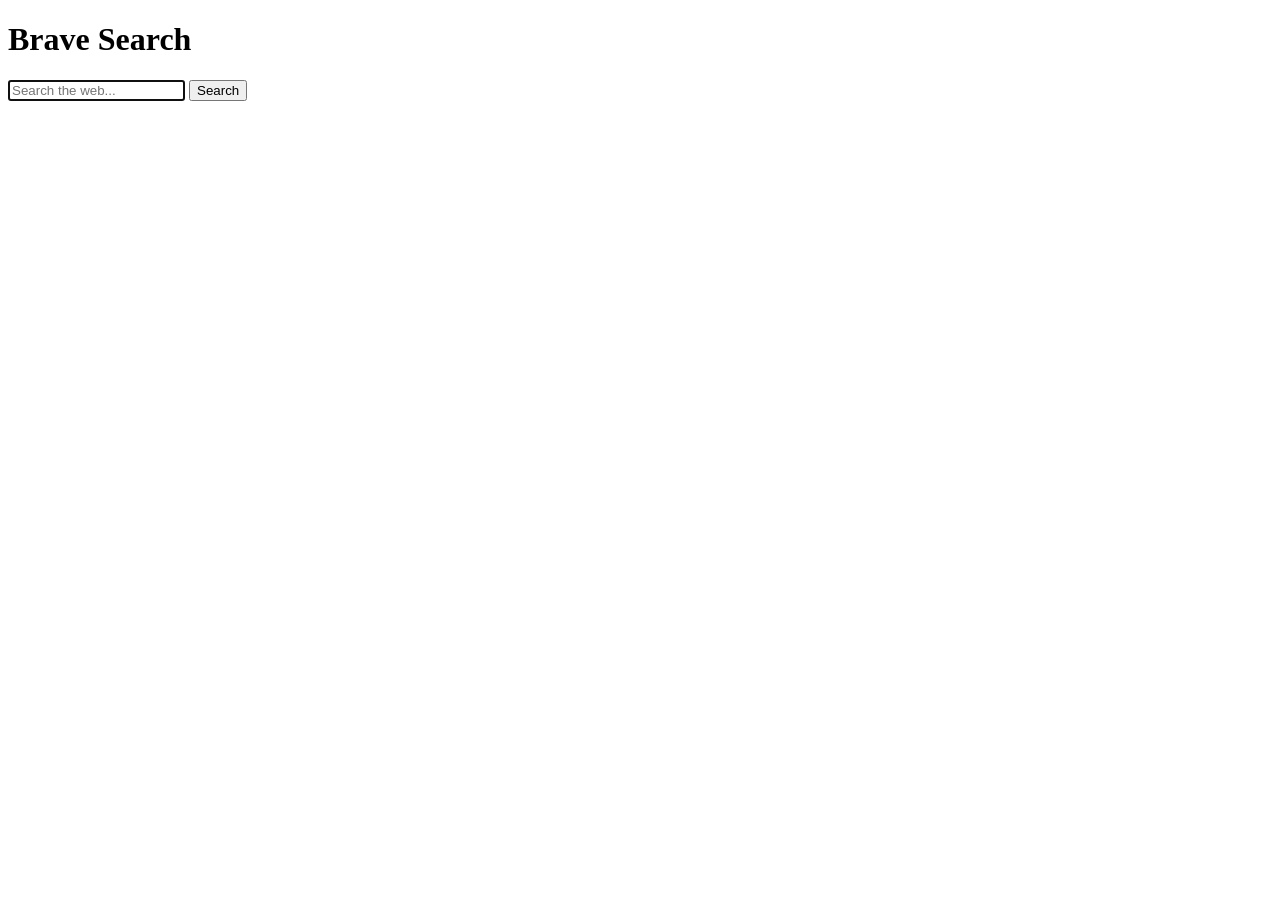
==== templates/index.html @ b614672a "Scaffold Brave Search app with Flask, requests, and uv" ====
<!DOCTYPE html>
<html lang="en">
<head>
    <meta charset="UTF-8">
    <meta name="viewport" content="width=device-width, initial-scale=1.0">
    <title>Brave Search</title>
    <link rel="stylesheet" href="{{ url_for('static', filename='style.css') }}">
</head>
<body>
    <div class="search-container">
        <h1>Brave Search</h1>
        <form action="/search" method="get">
            <input type="text" name="q" placeholder="Search the web..." required autofocus>
            <button type="submit">Search</button>
        </form>
    </div>
</body>
</html>
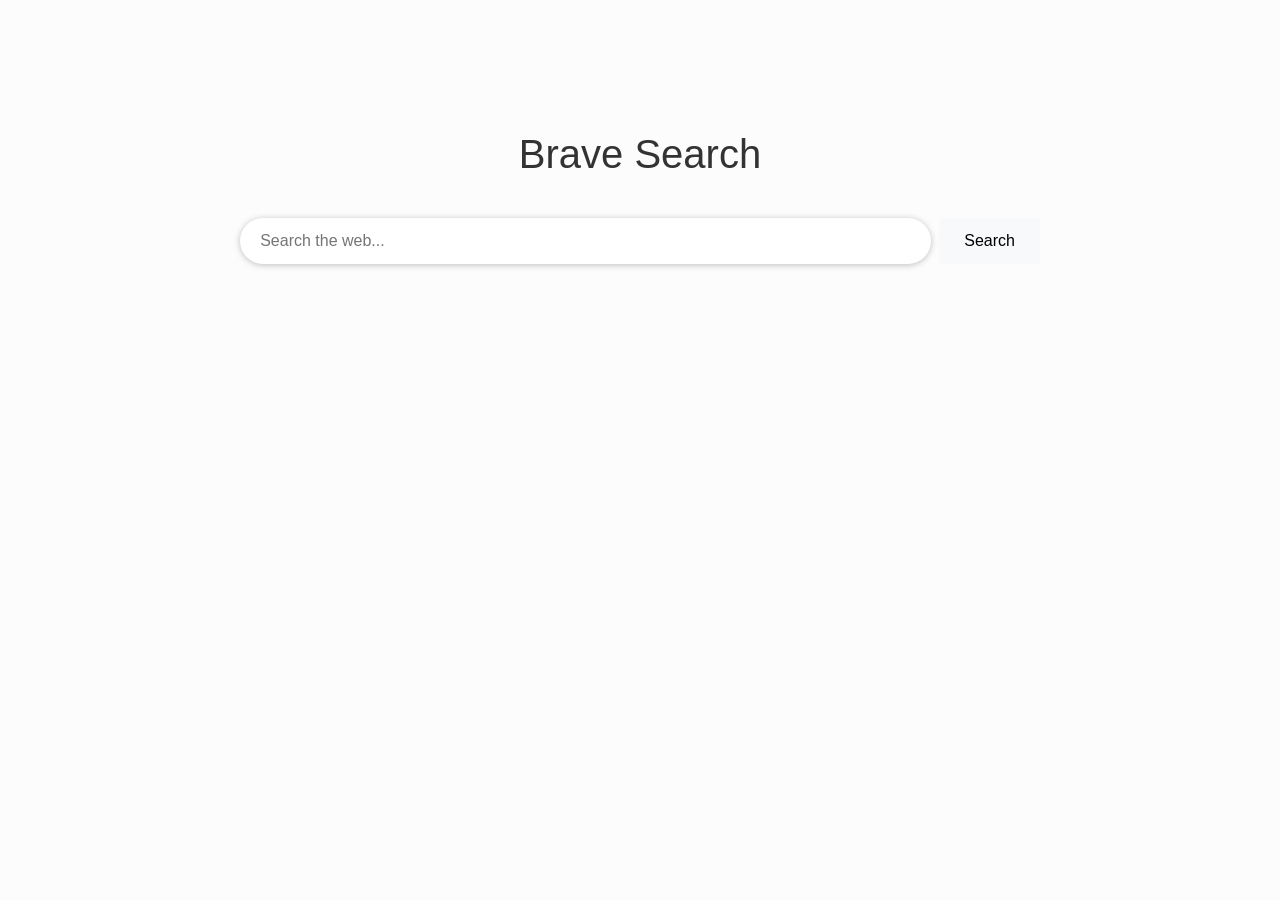
==== commit 8e0b7a9a: "feat: refactor application to Go using standard library - Implemented Brave Search client in interna" ====
--- a/templates/index.html
+++ b/templates/index.html
@@ -4,7 +4,7 @@
     <meta charset="UTF-8">
     <meta name="viewport" content="width=device-width, initial-scale=1.0">
     <title>Brave Search</title>
-    <link rel="stylesheet" href="{{ url_for('static', filename='style.css') }}">
+    <link rel="stylesheet" href="/static/style.css">
 </head>
 <body>
     <div class="search-container">
--- a/static/style.css
+++ b/static/style.css
@@ -0,0 +1,85 @@
+body {
+    font-family: -apple-system, BlinkMacSystemFont, "Segoe UI", Roboto, Helvetica, Arial, sans-serif;
+    line-height: 1.6;
+    color: #333;
+    max-width: 800px;
+    margin: 0 auto;
+    padding: 2rem;
+    background-color: #fcfcfc;
+}
+
+.search-container {
+    text-align: center;
+    margin-top: 10vh;
+}
+
+h1 {
+    font-weight: 300;
+    font-size: 2.5rem;
+    margin-bottom: 2rem;
+}
+
+form {
+    display: flex;
+    gap: 0.5rem;
+}
+
+input[type="text"] {
+    flex: 1;
+    padding: 0.8rem 1.2rem;
+    font-size: 1rem;
+    border: 1px solid #dfe1e5;
+    border-radius: 24px;
+    outline: none;
+    transition: box-shadow 0.2s;
+}
+
+input[type="text"]:focus {
+    box-shadow: 0 1px 6px rgba(32,33,36,0.28);
+    border-color: rgba(223,225,229,0);
+}
+
+button {
+    padding: 0.8rem 1.5rem;
+    font-size: 1rem;
+    background-color: #f8f9fa;
+    border: 1px solid #f8f9fa;
+    border-radius: 4px;
+    cursor: pointer;
+}
+
+button:hover {
+    box-shadow: 0 1px 1px rgba(0,0,0,0.1);
+    background-color: #f8f9fa;
+    border: 1px solid #dadce0;
+}
+
+.result-item {
+    margin-bottom: 1.5rem;
+}
+
+.result-item a {
+    text-decoration: none;
+}
+
+.result-item h3 {
+    margin: 0;
+    color: #1a0dab;
+    font-weight: 400;
+}
+
+.result-item h3:hover {
+    text-decoration: underline;
+}
+
+.result-url {
+    font-size: 0.9rem;
+    color: #006621;
+    display: block;
+    margin-bottom: 2px;
+}
+
+.result-description {
+    font-size: 0.9rem;
+    color: #4d5156;
+}
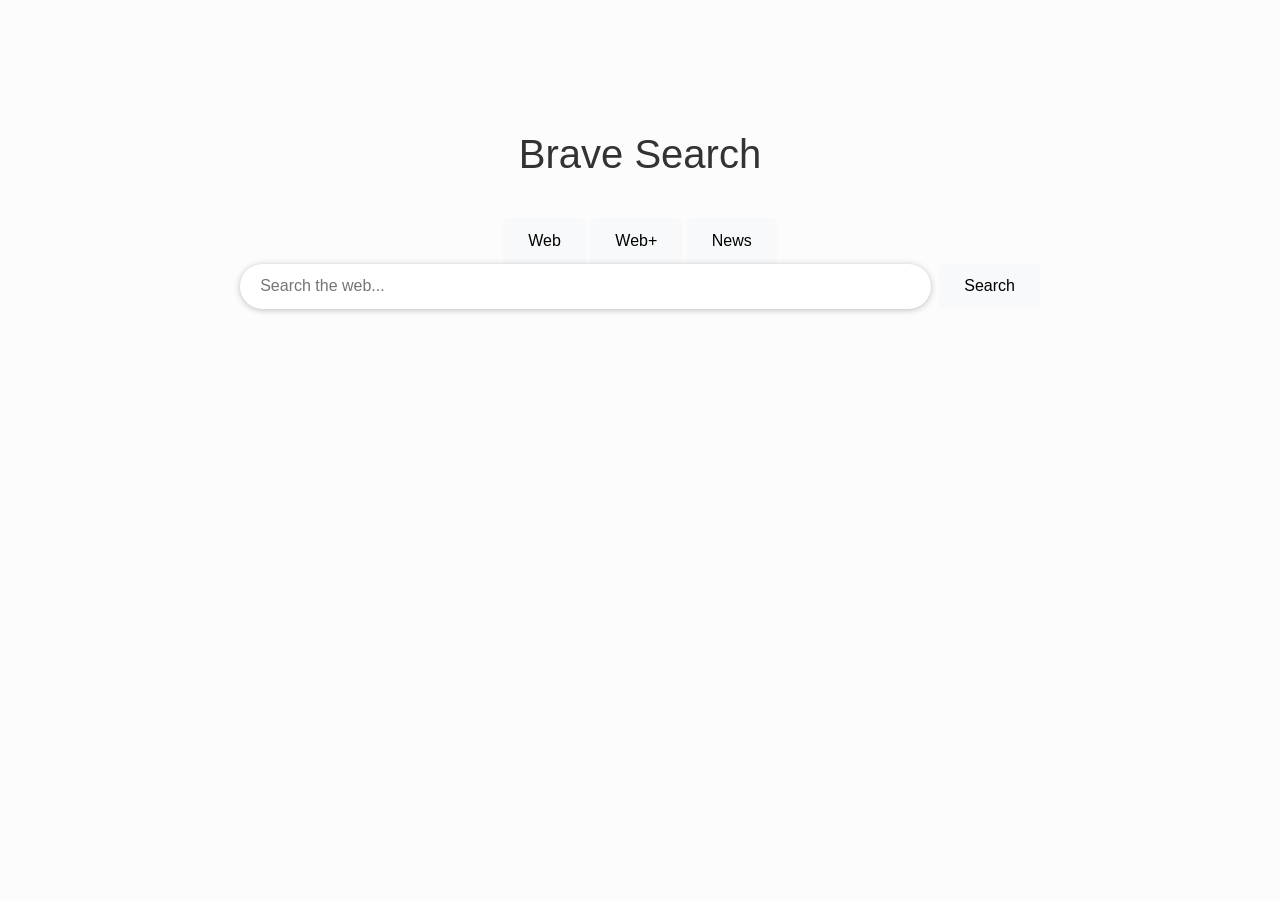
==== commit 26de8f55: "Add rich search and news search integration - Add Rich Search support via two-step callback (web/sea" ====
--- a/templates/index.html
+++ b/templates/index.html
@@ -9,10 +9,33 @@
 <body>
     <div class="search-container">
         <h1>Brave Search</h1>
-        <form action="/search" method="get">
+        <div class="search-type-toggle">
+            <button type="button" id="tab-web" class="tab-btn" onclick="setSearchType('web')">Web</button>
+            <button type="button" id="tab-rich" class="tab-btn active" onclick="setSearchType('rich')">Web+</button>
+            <button type="button" id="tab-news" class="tab-btn" onclick="setSearchType('news')">News</button>
+        </div>
+        <form id="search-form" action="/search" method="get">
             <input type="text" name="q" placeholder="Search the web..." required autofocus>
+            <input type="hidden" name="mode" id="search-mode" value="rich">
             <button type="submit">Search</button>
         </form>
+        <script>
+        function setSearchType(type) {
+            var form = document.getElementById('search-form');
+            var modeInput = document.getElementById('search-mode');
+            document.getElementById('tab-web').classList.toggle('active', type === 'web');
+            document.getElementById('tab-rich').classList.toggle('active', type === 'rich');
+            document.getElementById('tab-news').classList.toggle('active', type === 'news');
+            if (type === 'news') {
+                form.action = '/news';
+                modeInput.name = '';
+            } else {
+                form.action = '/search';
+                modeInput.name = 'mode';
+                modeInput.value = type;
+            }
+        }
+        </script>
     </div>
 </body>
 </html>
--- a/static/style.css
+++ b/static/style.css
@@ -54,6 +54,35 @@
     border: 1px solid #dadce0;
 }
 
+.results-header {
+    display: flex;
+    align-items: center;
+    gap: 0.5rem;
+    margin-bottom: 2rem;
+}
+
+.results-header form {
+    flex: 1;
+}
+
+.home-button {
+    text-decoration: none;
+    color: #333;
+    padding: 0.8rem 1.5rem;
+    font-size: 1rem;
+    background-color: #f8f9fa;
+    border: 1px solid #f8f9fa;
+    border-radius: 4px;
+    transition: all 0.2s;
+    display: inline-block;
+}
+
+.home-button:hover {
+    box-shadow: 0 1px 1px rgba(0,0,0,0.1);
+    background-color: #f8f9fa;
+    border: 1px solid #dadce0;
+}
+
 .result-item {
     margin-bottom: 1.5rem;
 }
